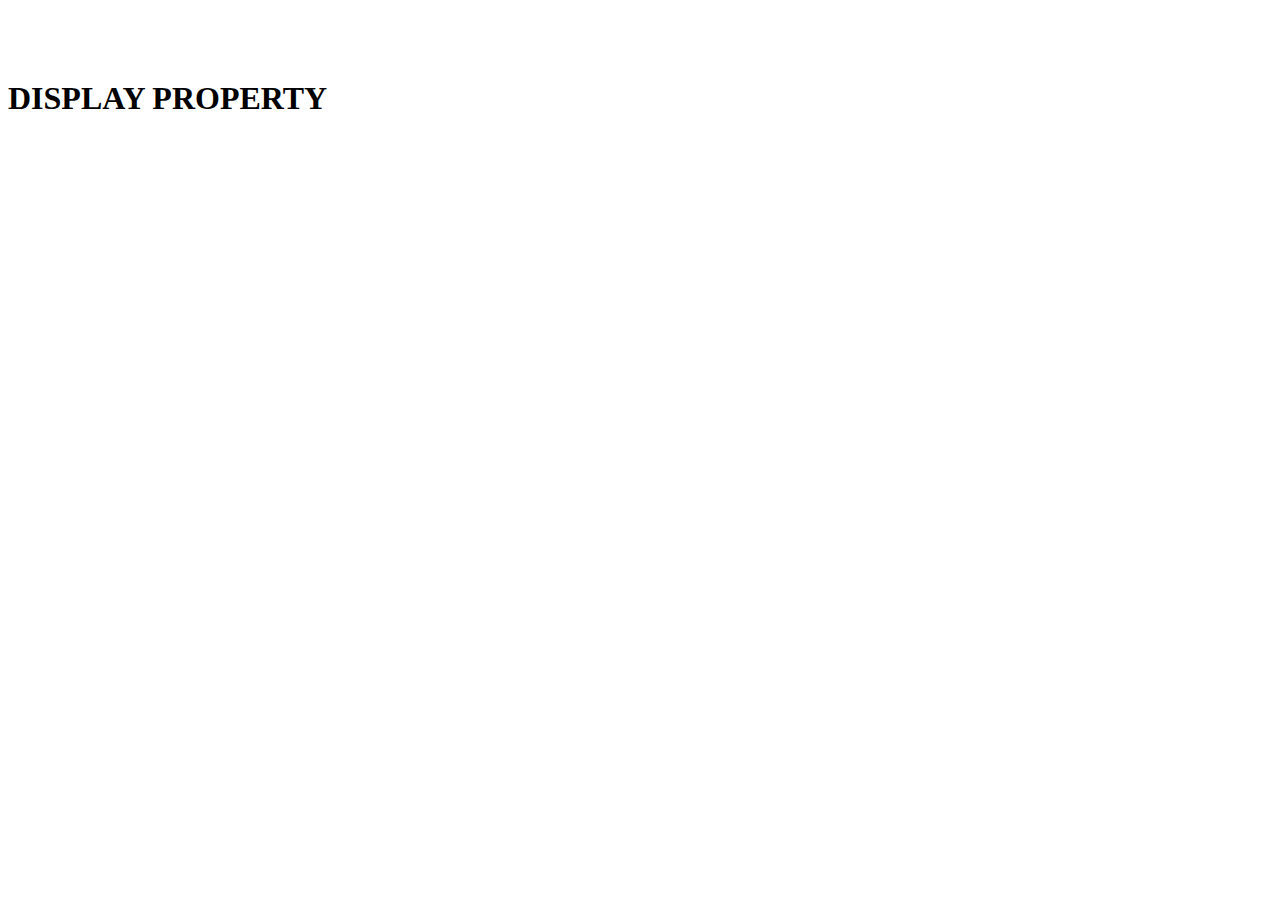
==== index.html @ 9a7d3b9b "learnt css dislay" ====
<!DOCTYPE html>
<html>
<head>
	<meta charset="utf-8">
	<meta name="viewport" content="width=device-width, initial-scale=1">
	<title>CSS INLINE STYLING</title>
	<style>
		.vans{
			display: none;
		}
		.gic{
			visibility: hidden;
		}
	</style>	
</head>
<body>
<h1 class="vans">DISPLAY NONE</h1>
<h1 class="gic">VISIBILTY HIDDEN</h1>
<h1>DISPLAY PROPERTY</h1>
</body>
</html>
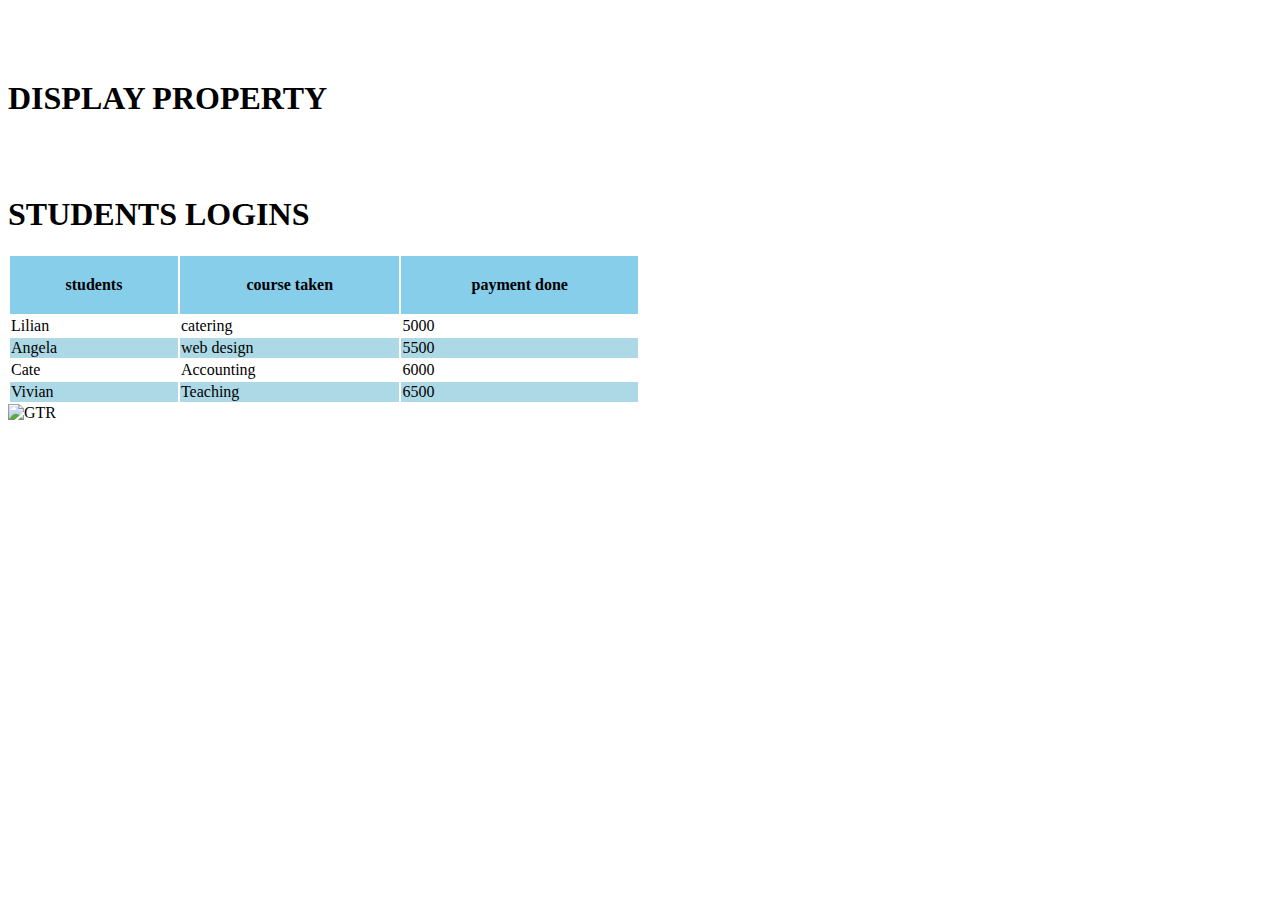
==== commit bcc53ced: "added css positoning" ====
--- a/index.html
+++ b/index.html
@@ -11,11 +11,60 @@
 		.gic{
 			visibility: hidden;
 		}
+		table{
+			width: 50%;
+		}
+		th{
+			background-color: skyblue;
+			vertical-align: middle;
+			padding: 20px;
+			margin-left: 35px;                     
+		}
+		td{
+			vertical-align: left;
+			margin: 50px;
+		}
+		tr:nth-child(odd){
+			background-color: lightblue;
+		}
+		img{
+			width: 50%;
+			float: left;
+		}
 	</style>	
 </head>
 <body>
 <h1 class="vans">DISPLAY NONE</h1>
 <h1 class="gic">VISIBILTY HIDDEN</h1>
-<h1>DISPLAY PROPERTY</h1>
+<h1>DISPLAY PROPERTY</h1><br><br>
+<h1>STUDENTS LOGINS</h1>
+<table>
+	<tr>
+		<th>students</th>
+		<th>course taken</th>
+		<th>payment done</th>
+	</tr>
+	<tr>
+		<td>Lilian</td>
+		<td>catering</td>
+		<td>5000</td>
+	</tr>
+	<tr>
+		<td>Angela</td>
+		<td>web design</td>
+		<td>5500</td>
+	</tr>
+	<tr>
+		<td>Cate</td>
+		<td>Accounting</td>
+		<td>6000</td>
+	</tr>
+	<tr>
+		<td>Vivian</td>
+		<td>Teaching</td>
+		<td>6500</td>       
+	</tr>
+</table>
+<img src="GTR FIRE.jpg" alt="GTR" style="width:auto; ">
 </body>
 </html>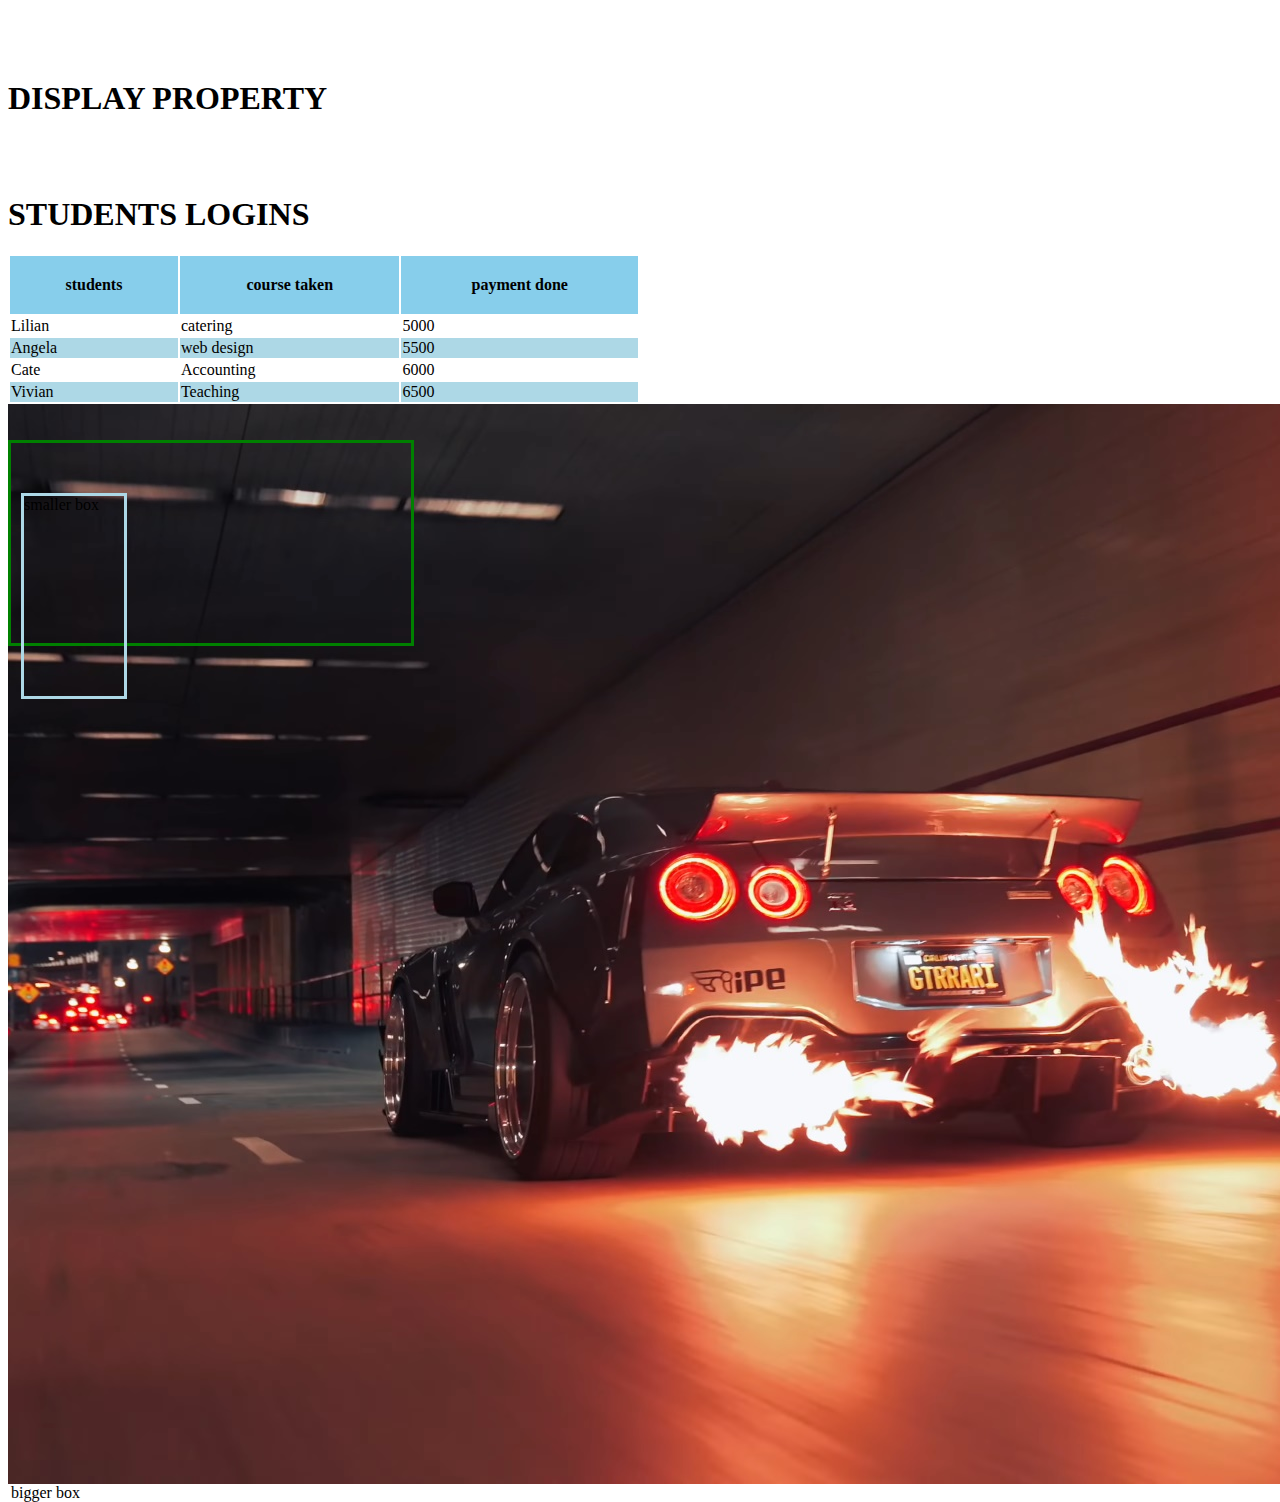
==== commit 4e6cbffb: "learnt css z-index" ====
--- a/index.html
+++ b/index.html
@@ -30,6 +30,20 @@
 		img{
 			width: 50%;
 			float: left;
+		}
+		.relative {
+            position: relative;
+            width: 400px;
+            height: 200px;
+            border:solid green;
+		}
+		.absolute {
+			position: absolute;
+			width: 100px;
+			left: 10px;
+			top: 50px;
+			height: 200px;
+			border:solid lightblue ;
 		}
 	</style>	
 </head>
@@ -65,6 +79,10 @@
 		<td>6500</td>       
 	</tr>
 </table>
-<img src="GTR FIRE.jpg" alt="GTR" style="width:auto; ">
+<img src="GTR-FIRE.jpg" alt="GTR" style="width:auto; "><br><br>
+<div class="relative">bigger box
+<div class="absolute">smaller box </div>
+
+</div>
 </body>
 </html>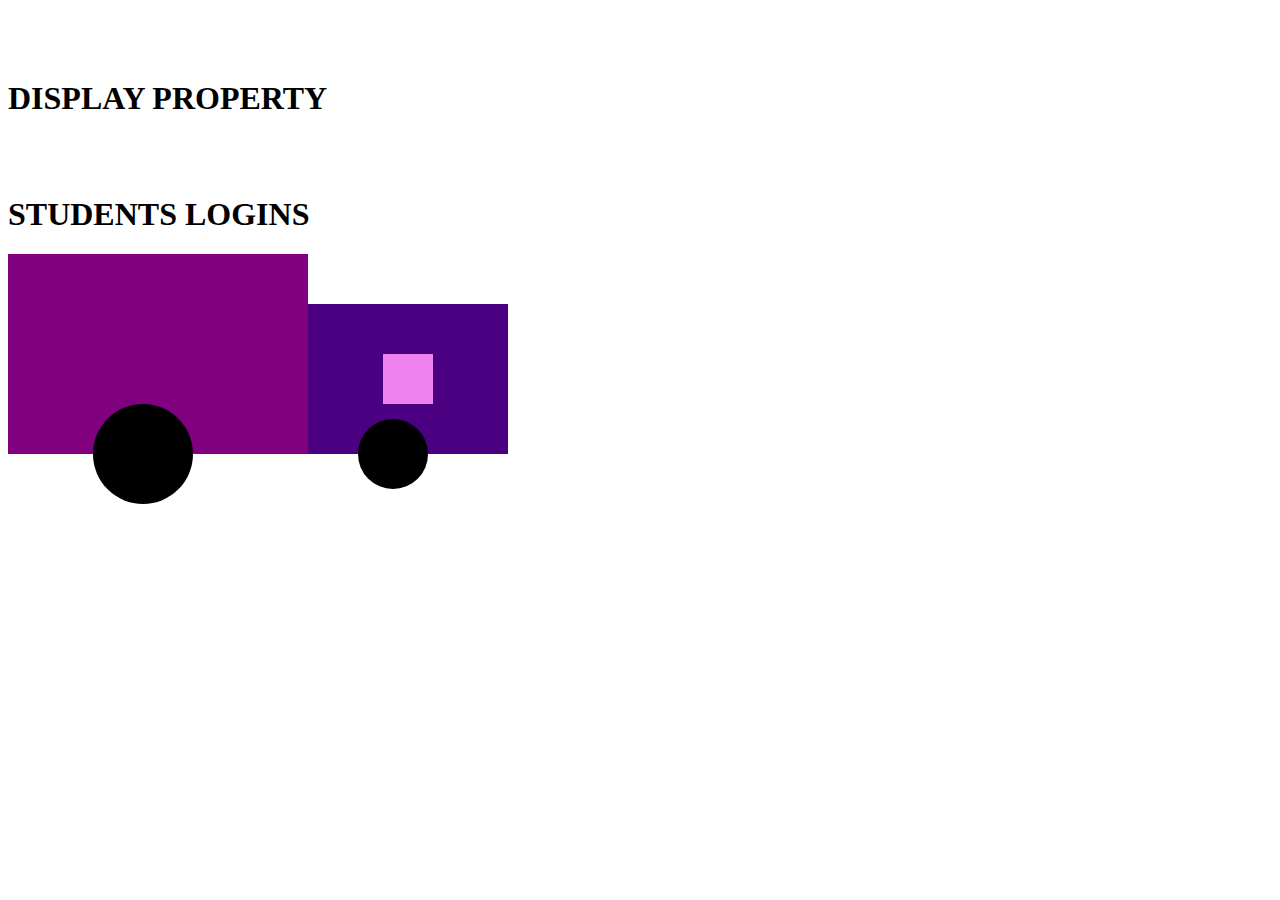
==== commit 7da88a8c: "learnt z-index" ====
--- a/index.html
+++ b/index.html
@@ -33,26 +33,56 @@
 		}
 		.relative {
             position: relative;
-            width: 400px;
+            width: 300px;
             height: 200px;
-            border:solid green;
+            background-color: purple;
+            
 		}
 		.absolute {
+			position:relative;
+			width: 200px;
+			
+			height: 150px;
+			background-color: indigo ;
+			top: -150px;
+			left: 300px;
+		}
+		.static{
 			position: absolute;
+		    left: 75px;
+		    top: 50px;
+			width: 50px;
+			height: 50px;
+			background-color: violet;
+		
+		}
+		.circle{
+			position:relative;
+			border-radius: 50%;
+			background-color: black;
 			width: 100px;
-			left: 10px;
-			top: 50px;
-			height: 200px;
-			border:solid lightblue ;
+			height: 100px;
+			top: -200px;
+			left: 85px;
+
+		}
+		.circle2{
+		position:relative;
+			border-radius: 50%;
+			background-color: black;
+			width: 70px;
+			height: 70px;
+			top: -285px;
+			left: 350px;	
 		}
 	</style>	
 </head>
 <body>
-<h1 class="vans">DISPLAY NONE</h1>
+<!-- <h1 class="vans">DISPLAY NONE</h1> -->
 <h1 class="gic">VISIBILTY HIDDEN</h1>
 <h1>DISPLAY PROPERTY</h1><br><br>
 <h1>STUDENTS LOGINS</h1>
-<table>
+<!-- <table>
 	<tr>
 		<th>students</th>
 		<th>course taken</th>
@@ -78,11 +108,17 @@
 		<td>Teaching</td>
 		<td>6500</td>       
 	</tr>
-</table>
-<img src="GTR-FIRE.jpg" alt="GTR" style="width:auto; "><br><br>
-<div class="relative">bigger box
-<div class="absolute">smaller box </div>
+</table> -->
+<!-- <img src="GTR-FIRE.jpg" alt="GTR" style="width:auto; "><br><br> -->
+<div class="relative">
+</div>
+<div class="absolute">
+	<div class="static">
 
 </div>
+</div>
+
+<div class="circle"></div>
+<div class="circle2" ></div>
 </body>
 </html>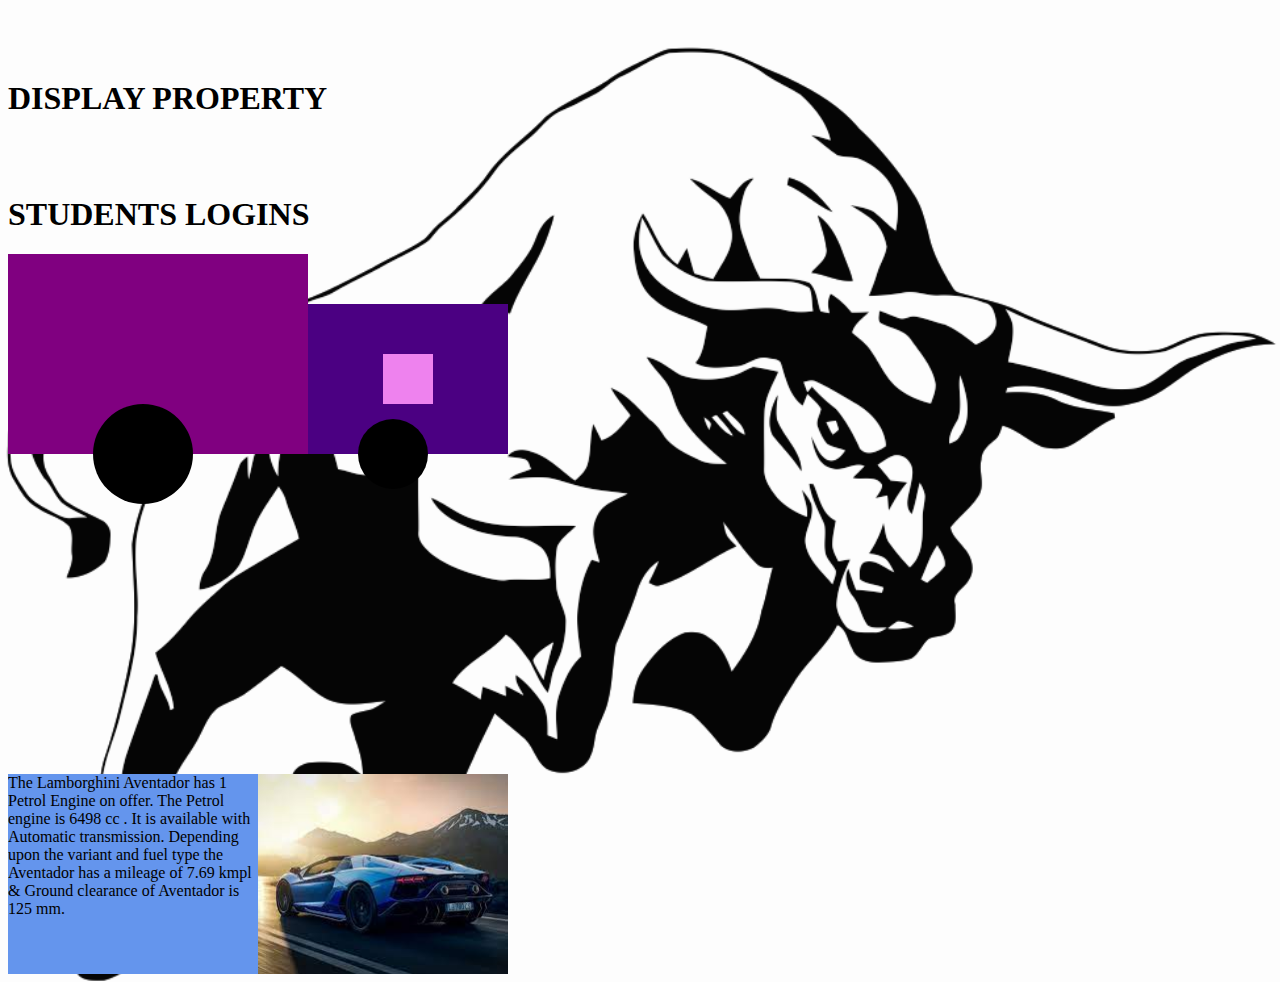
==== commit 9011dc0f: "learnt css overflow" ====
--- a/index.html
+++ b/index.html
@@ -5,6 +5,13 @@
 	<meta name="viewport" content="width=device-width, initial-scale=1">
 	<title>CSS INLINE STYLING</title>
 	<style>
+			 body{
+			 	background-image: url("lambo logo.png");
+			 	background-repeat:  no-repeat;
+			 	background-size: cover;
+			 	background-color: rgba(255,255,255,0.2);
+			 }
+		}
 		.vans{
 			display: none;
 		}
@@ -29,7 +36,7 @@
 		}
 		img{
 			width: 50%;
-			float: left;
+			float: right;
 		}
 		.relative {
             position: relative;
@@ -74,6 +81,12 @@
 			height: 70px;
 			top: -285px;
 			left: 350px;	
+		}
+		div.aventor{
+			overflow: scroll;
+			width: 500px;
+			height: 200px;
+			background-color: cornflowerblue;
 		}
 	</style>	
 </head>
@@ -120,5 +133,8 @@
 
 <div class="circle"></div>
 <div class="circle2" ></div>
+<div class="aventor">
+	<img src="aventador.jfif" alt="aventador">
+The Lamborghini Aventador has 1 Petrol Engine on offer. The Petrol engine is 6498 cc . It is available with Automatic transmission. Depending upon the variant and fuel type the Aventador has a mileage of 7.69 kmpl & Ground clearance of Aventador is 125 mm.</div>
 </body>
 </html>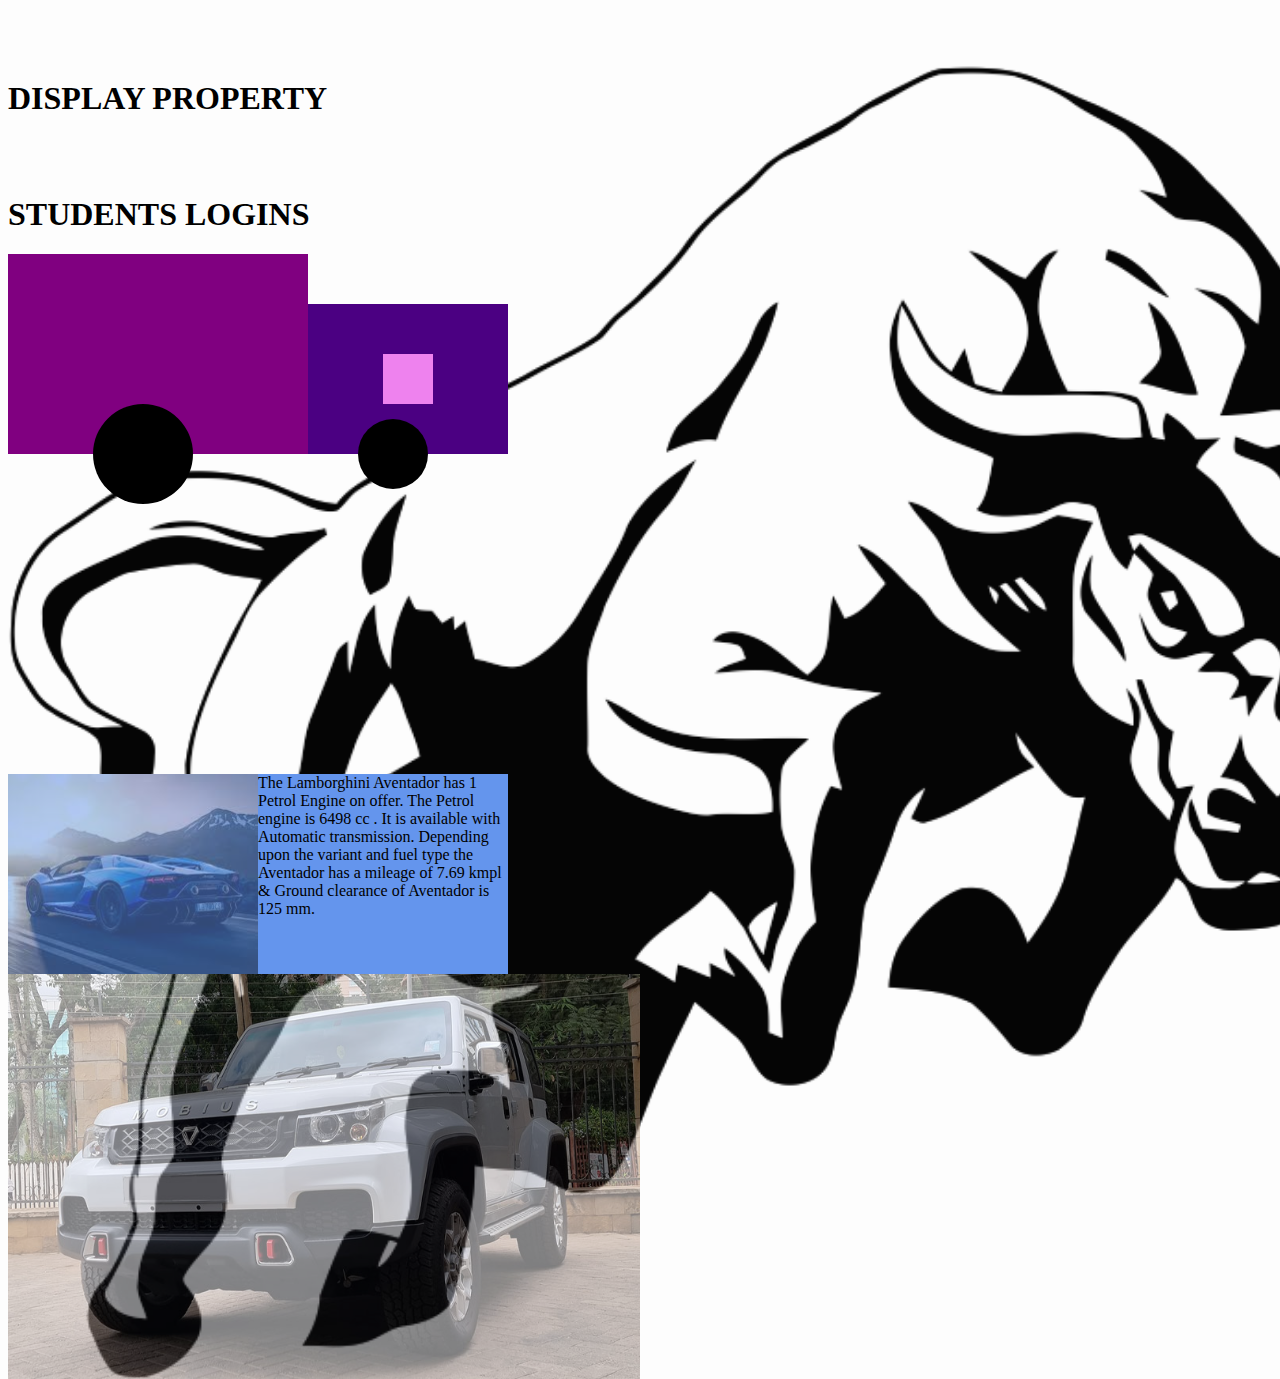
==== commit 45e6b7fa: "learnt css navbar" ====
--- a/index.html
+++ b/index.html
@@ -36,7 +36,11 @@
 		}
 		img{
 			width: 50%;
-			float: right;
+			float: left;
+			opacity: 0.5;
+		}
+		img:hover {
+			opacity: 1.0;
 		}
 		.relative {
             position: relative;
@@ -136,5 +140,7 @@
 <div class="aventor">
 	<img src="aventador.jfif" alt="aventador">
 The Lamborghini Aventador has 1 Petrol Engine on offer. The Petrol engine is 6498 cc . It is available with Automatic transmission. Depending upon the variant and fuel type the Aventador has a mileage of 7.69 kmpl & Ground clearance of Aventador is 125 mm.</div>
+<img src="mobius.jpg" alt="mobius">
+
 </body>
 </html>